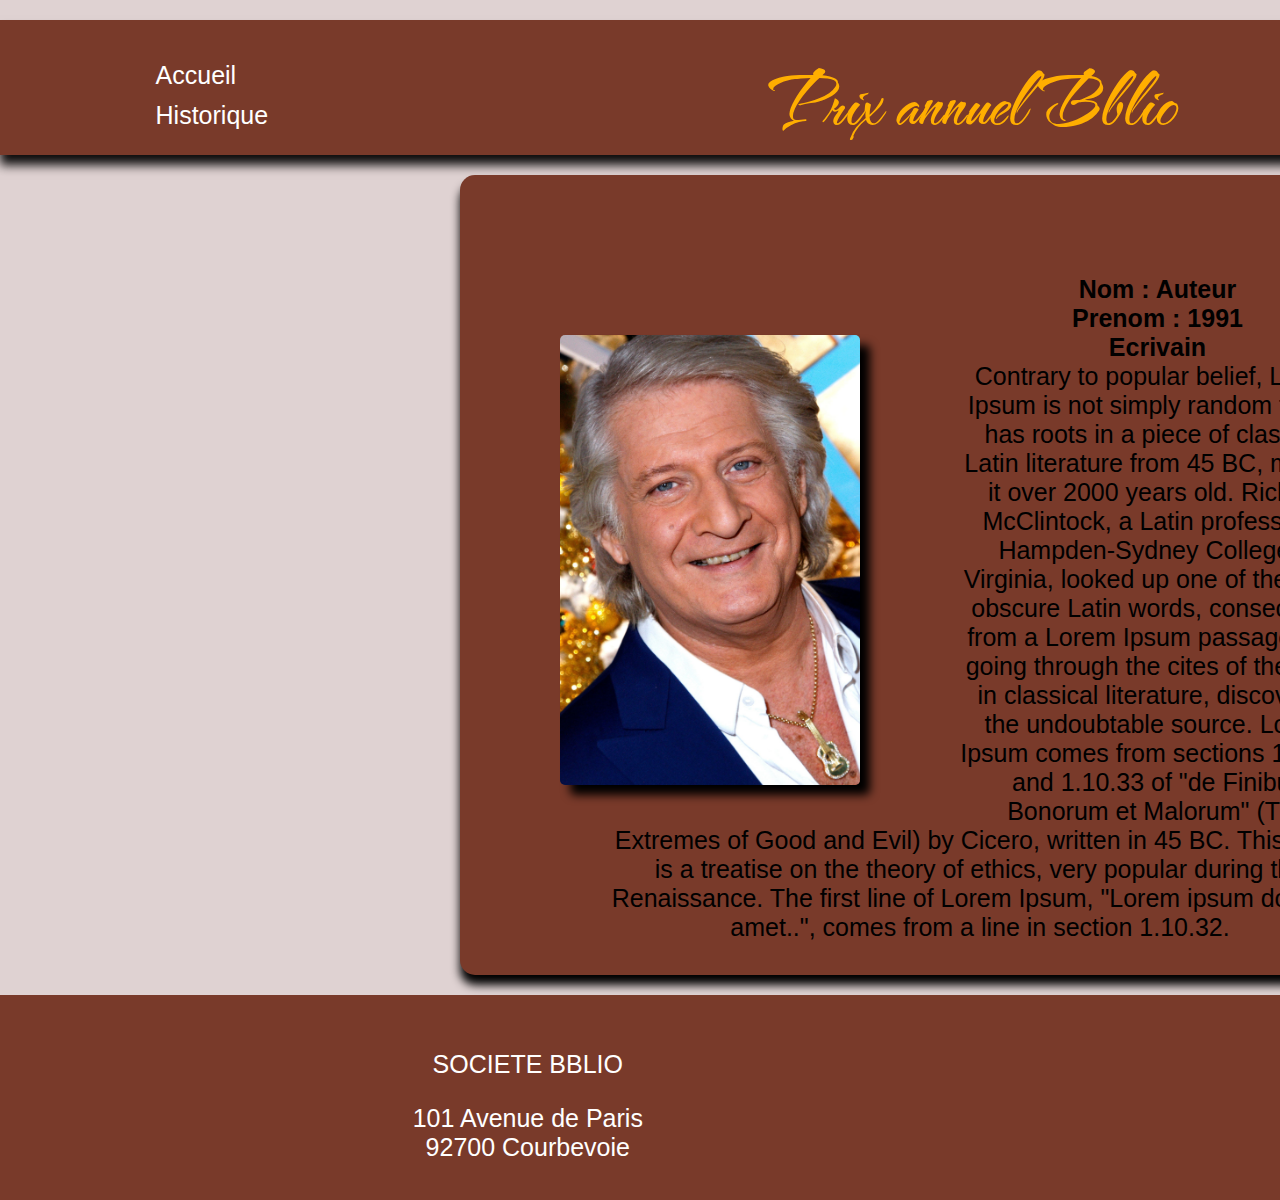
==== auteur.html @ b86e7440 "Add files via upload" ====
<!DOCTYPE HTML>
<html lang="fr">
    <head>
        <meta charset='utf-8'>
        <title>Bienvenue sur BBLIO</title>
        <link rel="stylesheet" type="text/css" href="style.css">
    </head>
    <body>
        <header>
            <div class="liens" >
                <ul class = "index">
                    <li><a href="index.html">Accueil</a></li>
                    <li><a href="historique.html">Historique</a></li>
                </ul>
            </div>
            <div>
                <a href="index.html"><h1>Prix annuel Bblio </h1></a>
            </div>
            <div class="login">
                <span><a href="auteur.html">Bienvenue, Auteur 1991</a></span>
            </div>
        </header>
        <article id="profilAuteur">
            <img src="images/patoche.jfif" alt="patoche">
            <ul id="descriptAuteur">
                <li><strong>Nom : Auteur</strong></li>
                <li><strong>Prenom : 1991</strong></li>
                <li><strong>Ecrivain</strong></li>
                <li>Contrary to popular belief, Lorem Ipsum is not simply random text. It has roots in a piece of classical Latin literature from 45 BC, making it over 2000 years old. Richard McClintock, a Latin professor at Hampden-Sydney College in Virginia, looked up one of the more obscure Latin words, consectetur, from a Lorem Ipsum passage, and going through the cites of the word in classical literature, discovered the undoubtable source. Lorem Ipsum comes from sections 1.10.32 and 1.10.33 of "de Finibus Bonorum et Malorum" (The Extremes of Good and Evil) by Cicero, written in 45 BC. This book is a treatise on the theory of ethics, very popular during the Renaissance. The first line of Lorem Ipsum, "Lorem ipsum dolor sit amet..", comes from a line in section 1.10.32.</li>
            </ul>
        </article>
        <footer>
            <div class="leftFoot">
                <ul>
                    <li class="titreList">SOCIETE BBLIO</li>
                    <li class="contenList">101 Avenue de Paris</li>
                    <li class="contenList">92700 Courbevoie</li>
                    
                </ul>
            </div>
            <div class="rightFoot">
                <ul>
                    <a href="vousEtes.html"><li class="titreList">NOUS REJOINDRE</li></a>
                    <a href="https://www.facebook.com/"><img class="icon" src="images/fb1.png" alt="fbLogo"></a>
                    <a href="https://www.instagram.com/?hl=fr"><img class="icon" src="images/insta1.png" alt="instaLogo"></a>
                    <a href="https://twitter.com/?lang=fr"><img class="icon" src="images/twitter1.png" alt="twitLogo"></a>
                    <a href="https://www.youtube.com/"><img class="icon" src="images/yt1.png" alt="ytLogo"></a>
                </ul>
            </div>
        </footer>
        <script src="jury.js"></script>
    </body>
</html>
---- style.css ----
/* Police d'ecriture import google fonts */
 @import url('https://fonts.googleapis.com/css2?family=The+Nautigal:wght@700&display=swap');

  /* Tout le corps */
*{
    margin: auto;
    font-family: 'arial', cursive;
    list-style-type: none;
}
html{
    width: 1920px;
}
/* //////////////////////////////////////////////////////LIENS HYPERTEXTES//////////// */
a{
    color:white;
    text-decoration:none;
    transition:0.3s;
}

a:hover{
    color:rgb(255, 174, 0);
    font-size:  120%;
    
}

a:hover h1{
    color:rgb(248, 247, 245);
    font-style:italic;
}


/*/////////////////////////////////////////////////////BODY////////////////////*/

body{
    width: 1920px;
    height: 1080px;
    background-color: rgb(223, 210, 210);
}
/* ///////////////////////////////////////////////////////PROPRIETES HEADER/////////////// */
header{
    width: 1920px;
    height: 130px;
    margin-top: 20px;
    padding-top: 5px;;
    background-color: rgb(121, 58, 42);
    color:white;
    text-align: center;
    box-shadow: rgb(14, 13, 13) 0px 10px 10px 0px;
    
    
}

.liens {
    width: 200px;
    height: 100px; 
    background-color: rgb(121, 58, 42);
    
    margin-left: 20px;
}

.index {
    list-style: none;
    margin-top: 10px;
    font-size: 25px;
    line-height: 40px;
    text-align: left;
}
/* /////////////////////////////////////////////TOUS LES H1////////////////////////////////////// */
h1 {
    background-color: rgb(121, 58, 42);
    color:rgb(255, 174, 0);
    width: 500px;
    height: 65px;
    text-align: center;
    padding-top: 25px;
    font-size: 85px;
    margin-right:400px;
    margin-left:400px;
    font-family: 'The Nautigal', cursive;
}

.login{
    width: 200px;
    height: 40px; 
    background-color: rgb(121, 58, 42);
    
    font-size: 30px;
}

header div {
    display: inline-block;
}
/* ///////////////////////////////////////PAGES ECRIVAIN [1-3]///////////////////*/
.auteurDetail{
    color:white;
    text-align: center;
    width: 1200px;
    height: 1000px;
    background-color: rgb(121, 58, 42);
    box-shadow: black 0px 10px 10px 0px;
}

.nomAuteur{
    font-size: 35px;
    background-color: rgb(121, 58, 42);
}

.imgEcriv{
    width: 300px;
    height: 300px;
    box-shadow: rgb(7, 7, 7) 10px 10px 10px 0px;
    border-radius: 5PX;
}

.descrEcriv{
    background-color: rgb(121, 58, 42);
    padding-top: 200px;
    width: 600px;
    height:600px;
    font-size: 26px;
    margin-left: 50px;

}

.presentation {
    width: 1800px;
    height: 450px;
    color: white;
    text-align: center;
    background-color: rgb(121, 58, 42);
    margin-top: 50px;
}
/* /////////////////////////////////////////////////////////TOUS LES H2///////////// */
h2{
    padding-top: 15px;;
    margin-top: 15px;
    width: 1000px;
    height: 50px;
    background-color: rgb(121, 58, 42);
    font-size: 30px;
}
/* ////////////////////////////////////////ID PAGE HISTORIQUE.HTML ------ HISTORIQUE DES GAGNANTS */
#hDg{
    width: 1920px;
    height: 700px;
    background-color: rgb(121, 58, 42);
    font-size: 30px;
    color: white;
    text-align: center;
    box-shadow: rgb(3, 3, 3) 0px 10px 10px 0px;
    border-radius: 5PX;
}
/* //////////////////////////////////////////////PAGE HISTORIQUE.html + PAGE VOUSETES.html//////////////////// */
.titreComp{
    text-align: center;
    color:white;
    width: 500px;
    height: 70px;
    padding-top: 120px;
}



.blocComp{
    display: inline-block;
    width: 1920px;
    height:320px;
    background-color: rgb(121, 58, 42);
    padding-top: 50px;
   
    


}
.blocComp section {
    width :450px;
    display: inline-block;
    /* margin-right: 100px; */
    line-height: 45px;;

   
}


/* ///////////////////////////////////////ID PAGE FormJury.html//////////////////////////////////////////////////////////// */
#linkBas{
    width:100%;
    height: 20px;
    background-color: rgb(121, 58, 42);
    text-align: center;
    margin-top: 30px;
}

#formJury{
    background-color: rgb(121, 58, 42);
    color:white;
    width: 1920px;
    height:800px;
    text-align: center;
    box-shadow: rgb(7, 7, 7) 0px 10px 10px 0px;
}

#blocForm{
    /* display: inline-block; */
    width: 1920px;
    height:100px;
    background-color: rgb(121, 58, 42);
    padding-top: 50px;
    
}
/* /////////////////////////////////////ID PAGE JURY.HTML ---- BLOC OEUVRES EN COMPETITION */
#oEc{
    width: 1920px;
    height: 3000px;
    background-color: rgb(121, 58, 42);
    font-size: 16px;
    text-align: center;
    color:white;
    box-shadow: black 0px 10px 10px 0px;
    margin-top: 20px;
}


ul input {
    width: 30px;
    margin-left: 20px;
    /* float:right ; */
}

/* ////////////////////////PAGE jury.html BLOC RESULTAT DES VOTES////////////////////////////////////////////// */

#repVote{
    background-color: rgb(121, 58, 42);
    width: 1700px;
    height:500px;
    
}

.repVoteBis li{
    margin-top: 30px;
   
}

/* /////////////////////////////SOUS BLOCS RESULTATS DES VOTES/////////////////////////////////////// */
.repVoteBis{
    background-color: rgb(121, 58, 42);
    width: 320px;
    height:200px;
    display: inline-block;
    margin:50px;
}

.blocHisto{
    background-color: rgb(121, 58, 42);   
}



.categories{
    list-style-type: none;
    background-color: rgb(121, 58, 42);
    width: 400px;
    height: 300px;
    display:block;
    font-style: italic;
    box-shadow: rgb(7, 7, 7) 10px 10px 10px 0px;
    border-radius: 15px;
}

.categories1{
    list-style-type: none;
    background-color: rgb(121, 58, 42);
    width: 400px;
    height: 300px;
    display:block;
    font-style: italic;
   
}

.listJury{
    list-style-type: none; 
    text-align: left;
}

.dates{
    background-color:rgb(121, 58, 42);
    width: 360px;
    height: 50px;
    margin-left: 60px;

   
}
/* //////////////////////pageLog.html//////////////////////////////////////////////////////////// */

/* ///////////////////BLOC LOGIN PAGE pageLog.html//////////////////////////////////////////// */
.loginBloc {
    margin-top: 30px;
    margin-bottom: 30px;
    padding-top: 130px;
    background-color:rgb(121, 58, 42);
    width: 800px;
    height: 400px;
    text-align: center;
    color:cornsilk;
    box-shadow: rgb(7, 7, 7) 0px 10px 10px 0px;
    border-radius: 15px;
}

#formLog {
    width: 800px;
    height: 25px;
    background-color:rgb(121, 58, 42);
}

#zoneAlert{
    width: 800px;
    height:30px;
    background-color: rgb(121, 58, 42);
}

#zoneMail {
    width:180px;
    height: 30px;
    margin-left: 160px;
    background-color: rgb(121, 58, 42);
    font-style: italic;
    font-size: 13px;
}

#zoneMdp {
    width:180px;
    height: 30px;
    background-color: rgb(121, 58, 42);
    font-style: italic;
    font-size: 13px;
}

#mail {
    font-style: italic;
}

#txt {
    font-style: italic;
}

/* //////////////////////////FIN pageLog.html///////////////////////////////////////////////////// */

/* //////////////////////////////////////////PAGE AUTEUR////////////////////////////////////////////////// */
#profilAuteur
{
    background-color: rgb(121, 58, 42);;
    box-shadow: black 0px 10px 10px 0px;
    border-radius: 15px;
    margin-top: 20px;
    width:1000px;
    height:800px;
    text-align: center;
}

#profilAuteur img
{
    margin-top: 160px;
    margin-left: 100px;
    margin-right: 100px;
    margin-bottom: 20px;
    width:300px;
    height: 450px;
    border-radius: 5px;
    /* display: inline-block; */
    float: left;
    box-shadow: black 10px 10px 10px 0px;

}

#descriptAuteur{
    width: 750px;
    font-size: 25px;
    justify-content: justify;
    padding-top: 100px;
    
}

/* ///////////////////////////////////////INDEX/////////////////////////////////////////////////////// */
.presentation{
    box-shadow: rgb(7, 7, 7) 0px 10px 10px 0px;
}


.tPresentation {
    margin-top: 15px;
    width: 1000px;
    height: 50px;
    background-color: rgb(121, 58, 42);
    font-style: italic;
}

.histoBref {
    margin-top: 50px;;
    background-color: rgb(121, 58, 42);
    width: 1000px;
    height: 200px;
}

.histoBref div , img , p {
    width:200px;
    height: 200px;
    display: inline-block;
    border-radius: 5px;
}

.histoBref img{
    box-shadow: rgb(7, 7, 7) 10px 10px 10px 0px;   
}

.histoBref p {
    width: 200px;
    font-size: 23px;
    margin-left: 45px;
    margin-right: 20px;
    text-align: right;
}

.imgCom {
    background-image:url('images/livres.webp');
    width: 200px;
    height: 200px;
    font-size: 22px;
    box-shadow: rgb(7, 7, 7) 10px 10px 10px 0px;
    border-radius: 5PX;
}



.txtCom {
    width: 200px;
    height: 50px;
    background-color: rgb(56, 56, 56, 0.8) ;
    padding-top: 10px;
    float: left;
    border-radius: 5px 5px 0px 0px;
    
    
}

.blocRegl{
    
    width: 1800px;
    text-align: center;
    box-shadow: rgb(7, 7, 7) 0px 10px 10px 0px;
}

.reglement{
    background-color: rgb(121, 58, 42);
    text-align: center;
    width: 1800px;
    height:270px;
    color: white;
    margin: auto;
}

.reglement p{
    background-color: rgb(121, 58, 42);
    width: 1500px;
    height:170px;
    margin-top: 20px;
    padding-right: 50px;
    padding-left: 50px;
    font-size: 18px;
}

.extraitReseau {
    width: 1500px;
    height: 700px;
    color: white;
    text-align: center;
    background-color: rgb(121, 58, 42);
    margin-top: 20px;
    box-shadow: rgb(7, 7, 7) 0px 10px 10px 0px;
}

#publi1 {
    float: left;
    width: 500px;
    margin-left: 150px;
    box-shadow: rgb(7, 7, 7) 10px 10px 10px 0px;
}

#publi2 {
    float: right;
    width: 500px;
    margin-right: 150px;
    box-shadow: rgb(7, 7, 7) 10px 10px 10px 0px;

}

#instaG {
    width: 500px;
    height:700px;
}

#fbG {
    width: 500px;
    height: 700px;
}
/* /////////////////////////////FIN INDEX/////////////////////////////////////////////// */


/* /////////////////////////////////////////////////FOOTER//////////////////////////////////////////// */
footer {
    width: 1920px;
    height: 170px;
    margin-top: 20px;
    padding-top: 35px;;
    background-color: rgb(121, 58, 42);
    color:white;
    text-align: center;
}

footer div {
    width: 500px;
    height: 130px;
    background-color: rgb(121, 58, 42);
    display: inline-block;
    list-style: none;

}

.leftFoot {
   margin:auto;
    color: white;
    margin-top: 20px;

}

.titreList {
    font-size: 25px;
    list-style: none;
    margin-bottom: 25px;
}

.contenList {
    font-size: 25px;
    list-style: none;
}

.rightFoot{
    display: inline-block;
    margin-left:400px;
    margin-top: 10px;
}

.icon {
    width: 50px;
    height: 50px;
}
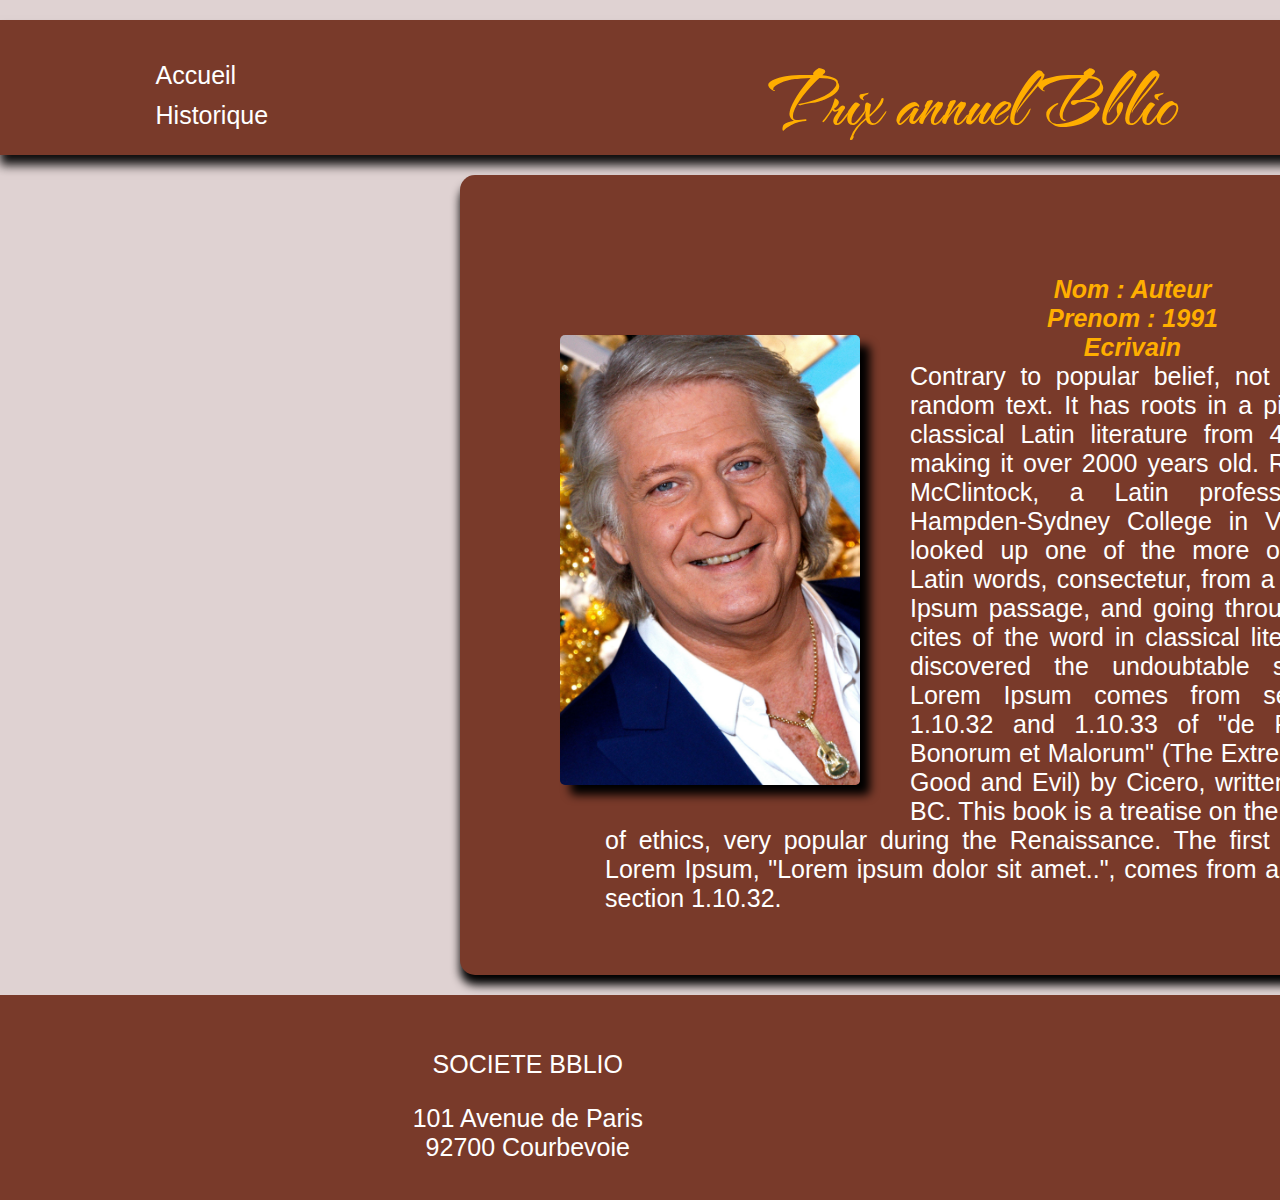
==== commit d50206ff: "v2" ====
--- a/auteur.html
+++ b/auteur.html
@@ -23,10 +23,10 @@
         <article id="profilAuteur">
             <img src="images/patoche.jfif" alt="patoche">
             <ul id="descriptAuteur">
-                <li><strong>Nom : Auteur</strong></li>
-                <li><strong>Prenom : 1991</strong></li>
-                <li><strong>Ecrivain</strong></li>
-                <li>Contrary to popular belief, Lorem Ipsum is not simply random text. It has roots in a piece of classical Latin literature from 45 BC, making it over 2000 years old. Richard McClintock, a Latin professor at Hampden-Sydney College in Virginia, looked up one of the more obscure Latin words, consectetur, from a Lorem Ipsum passage, and going through the cites of the word in classical literature, discovered the undoubtable source. Lorem Ipsum comes from sections 1.10.32 and 1.10.33 of "de Finibus Bonorum et Malorum" (The Extremes of Good and Evil) by Cicero, written in 45 BC. This book is a treatise on the theory of ethics, very popular during the Renaissance. The first line of Lorem Ipsum, "Lorem ipsum dolor sit amet..", comes from a line in section 1.10.32.</li>
+                <li class="titreProfil"><strong>Nom : Auteur</strong></li>
+                <li class="titreProfil"><strong>Prenom : 1991</strong></li>
+                <li class="titreProfil"><strong>Ecrivain</strong></li>
+                <li>Contrary to popular belief, not simply random text. It has roots in a piece of classical Latin literature from 45 BC, making it over 2000 years old. Richard McClintock, a Latin professor at Hampden-Sydney College in Virginia, looked up one of the more obscure Latin words, consectetur, from a Lorem Ipsum passage, and going through the cites of the word in classical literature, discovered the undoubtable source. Lorem Ipsum comes from sections 1.10.32 and 1.10.33 of "de Finibus Bonorum et Malorum" (The Extremes of Good and Evil) by Cicero, written in 45 BC. This book is a treatise on the theory of ethics, very popular during the Renaissance. The first line of Lorem Ipsum, "Lorem ipsum dolor sit amet..", comes from a line in section 1.10.32.</li>
             </ul>
         </article>
         <footer>
--- a/style.css
+++ b/style.css
@@ -1,558 +1,558 @@
-
 /* Police d'ecriture import google fonts */
- @import url('https://fonts.googleapis.com/css2?family=The+Nautigal:wght@700&display=swap');
-
-  /* Tout le corps */
+@import url('https://fonts.googleapis.com/css2?family=The+Nautigal:wght@700&display=swap');
+
+/* Tout le corps */
 *{
-    margin: auto;
-    font-family: 'arial', cursive;
-    list-style-type: none;
+  margin: auto;
+  font-family: 'arial', cursive;
+  list-style-type: none;
 }
 html{
-    width: 1920px;
+  width: 1920px;
 }
 /* //////////////////////////////////////////////////////LIENS HYPERTEXTES//////////// */
 a{
-    color:white;
-    text-decoration:none;
-    transition:0.3s;
+  color:white;
+  text-decoration:none;
+  transition:0.3s;
 }
 
 a:hover{
-    color:rgb(255, 174, 0);
-    font-size:  120%;
-    
+  color:rgb(255, 174, 0);
+  font-size:  120%;
+  
 }
 
 a:hover h1{
-    color:rgb(248, 247, 245);
-    font-style:italic;
+  color:rgb(248, 247, 245);
+  font-style:italic;
 }
 
 
 /*/////////////////////////////////////////////////////BODY////////////////////*/
 
 body{
-    width: 1920px;
-    height: 1080px;
-    background-color: rgb(223, 210, 210);
+  width: 1920px;
+  height: 1080px;
+  background-color: rgb(223, 210, 210);
 }
 /* ///////////////////////////////////////////////////////PROPRIETES HEADER/////////////// */
 header{
-    width: 1920px;
-    height: 130px;
-    margin-top: 20px;
-    padding-top: 5px;;
-    background-color: rgb(121, 58, 42);
-    color:white;
-    text-align: center;
-    box-shadow: rgb(14, 13, 13) 0px 10px 10px 0px;
-    
-    
+  width: 1920px;
+  height: 130px;
+  margin-top: 20px;
+  padding-top: 5px;;
+  background-color: rgb(121, 58, 42);
+  color:white;
+  text-align: center;
+  box-shadow: rgb(14, 13, 13) 0px 10px 10px 0px;
+  
+  
 }
 
 .liens {
-    width: 200px;
-    height: 100px; 
-    background-color: rgb(121, 58, 42);
-    
-    margin-left: 20px;
+  width: 200px;
+  height: 100px; 
+  background-color: rgb(121, 58, 42);
+  
+  margin-left: 20px;
 }
 
 .index {
-    list-style: none;
-    margin-top: 10px;
-    font-size: 25px;
-    line-height: 40px;
-    text-align: left;
+  list-style: none;
+  margin-top: 10px;
+  font-size: 25px;
+  line-height: 40px;
+  text-align: left;
 }
 /* /////////////////////////////////////////////TOUS LES H1////////////////////////////////////// */
 h1 {
-    background-color: rgb(121, 58, 42);
-    color:rgb(255, 174, 0);
-    width: 500px;
-    height: 65px;
-    text-align: center;
-    padding-top: 25px;
-    font-size: 85px;
-    margin-right:400px;
-    margin-left:400px;
-    font-family: 'The Nautigal', cursive;
+  background-color: rgb(121, 58, 42);
+  color:rgb(255, 174, 0);
+  width: 500px;
+  height: 65px;
+  text-align: center;
+  padding-top: 25px;
+  font-size: 85px;
+  margin-right:400px;
+  margin-left:400px;
+  font-family: 'The Nautigal', cursive;
 }
 
 .login{
-    width: 200px;
-    height: 40px; 
-    background-color: rgb(121, 58, 42);
-    
-    font-size: 30px;
+  width: 200px;
+  height: 40px; 
+  background-color: rgb(121, 58, 42);
+  
+  font-size: 30px;
 }
 
 header div {
-    display: inline-block;
+  display: inline-block;
 }
 /* ///////////////////////////////////////PAGES ECRIVAIN [1-3]///////////////////*/
 .auteurDetail{
-    color:white;
-    text-align: center;
-    width: 1200px;
-    height: 1000px;
-    background-color: rgb(121, 58, 42);
-    box-shadow: black 0px 10px 10px 0px;
+  color:white;
+  text-align: center;
+  width: 1200px;
+  height: 1000px;
+  background-color: rgb(121, 58, 42);
+  box-shadow: black 0px 10px 10px 0px;
 }
 
 .nomAuteur{
-    font-size: 35px;
-    background-color: rgb(121, 58, 42);
+  font-size: 35px;
+  background-color: rgb(121, 58, 42);
 }
 
 .imgEcriv{
-    width: 300px;
-    height: 300px;
-    box-shadow: rgb(7, 7, 7) 10px 10px 10px 0px;
-    border-radius: 5PX;
+  width: 300px;
+  height: 300px;
+  box-shadow: rgb(7, 7, 7) 10px 10px 10px 0px;
+  border-radius: 5PX;
 }
 
 .descrEcriv{
-    background-color: rgb(121, 58, 42);
-    padding-top: 200px;
-    width: 600px;
-    height:600px;
-    font-size: 26px;
-    margin-left: 50px;
+  background-color: rgb(121, 58, 42);
+  padding-top: 200px;
+  width: 600px;
+  height:600px;
+  font-size: 26px;
+  margin-left: 50px;
 
 }
 
 .presentation {
-    width: 1800px;
-    height: 450px;
-    color: white;
-    text-align: center;
-    background-color: rgb(121, 58, 42);
-    margin-top: 50px;
+  width: 1800px;
+  height: 450px;
+  color: white;
+  text-align: center;
+  background-color: rgb(121, 58, 42);
+  margin-top: 50px;
 }
 /* /////////////////////////////////////////////////////////TOUS LES H2///////////// */
 h2{
-    padding-top: 15px;;
-    margin-top: 15px;
-    width: 1000px;
-    height: 50px;
-    background-color: rgb(121, 58, 42);
-    font-size: 30px;
+  padding-top: 15px;;
+  margin-top: 15px;
+  width: 1000px;
+  height: 50px;
+  background-color: rgb(121, 58, 42);
+  font-size: 30px;
 }
 /* ////////////////////////////////////////ID PAGE HISTORIQUE.HTML ------ HISTORIQUE DES GAGNANTS */
 #hDg{
-    width: 1920px;
-    height: 700px;
-    background-color: rgb(121, 58, 42);
-    font-size: 30px;
-    color: white;
-    text-align: center;
-    box-shadow: rgb(3, 3, 3) 0px 10px 10px 0px;
-    border-radius: 5PX;
+  width: 1920px;
+  height: 700px;
+  background-color: rgb(121, 58, 42);
+  font-size: 30px;
+  color: white;
+  text-align: center;
+  box-shadow: rgb(3, 3, 3) 0px 10px 10px 0px;
+  border-radius: 5PX;
 }
 /* //////////////////////////////////////////////PAGE HISTORIQUE.html + PAGE VOUSETES.html//////////////////// */
 .titreComp{
-    text-align: center;
-    color:white;
-    width: 500px;
-    height: 70px;
-    padding-top: 120px;
+  text-align: center;
+  color:white;
+  width: 500px;
+  height: 70px;
+  padding-top: 120px;
 }
 
 
 
 .blocComp{
-    display: inline-block;
-    width: 1920px;
-    height:320px;
-    background-color: rgb(121, 58, 42);
-    padding-top: 50px;
-   
-    
+  display: inline-block;
+  width: 1920px;
+  height:320px;
+  background-color: rgb(121, 58, 42);
+  padding-top: 50px;
+ 
+  
 
 
 }
 .blocComp section {
-    width :450px;
-    display: inline-block;
-    /* margin-right: 100px; */
-    line-height: 45px;;
-
-   
+  width :450px;
+  display: inline-block;
+  /* margin-right: 100px; */
+  line-height: 45px;;
+
+ 
 }
 
 
 /* ///////////////////////////////////////ID PAGE FormJury.html//////////////////////////////////////////////////////////// */
 #linkBas{
-    width:100%;
-    height: 20px;
-    background-color: rgb(121, 58, 42);
-    text-align: center;
-    margin-top: 30px;
+  width:100%;
+  height: 20px;
+  background-color: rgb(121, 58, 42);
+  text-align: center;
+  margin-top: 30px;
 }
 
 #formJury{
-    background-color: rgb(121, 58, 42);
-    color:white;
-    width: 1920px;
-    height:800px;
-    text-align: center;
-    box-shadow: rgb(7, 7, 7) 0px 10px 10px 0px;
+  background-color: rgb(121, 58, 42);
+  color:white;
+  width: 1920px;
+  height:800px;
+  text-align: center;
+  box-shadow: rgb(7, 7, 7) 0px 10px 10px 0px;
 }
 
 #blocForm{
-    /* display: inline-block; */
-    width: 1920px;
-    height:100px;
-    background-color: rgb(121, 58, 42);
-    padding-top: 50px;
-    
+  /* display: inline-block; */
+  width: 1920px;
+  height:100px;
+  background-color: rgb(121, 58, 42);
+  padding-top: 50px;
+  
 }
 /* /////////////////////////////////////ID PAGE JURY.HTML ---- BLOC OEUVRES EN COMPETITION */
 #oEc{
-    width: 1920px;
-    height: 3000px;
-    background-color: rgb(121, 58, 42);
-    font-size: 16px;
-    text-align: center;
-    color:white;
-    box-shadow: black 0px 10px 10px 0px;
-    margin-top: 20px;
+  width: 1920px;
+  height: 3000px;
+  background-color: rgb(121, 58, 42);
+  font-size: 16px;
+  text-align: center;
+  color:white;
+  box-shadow: black 0px 10px 10px 0px;
+  margin-top: 20px;
 }
 
 
 ul input {
-    width: 30px;
-    margin-left: 20px;
-    /* float:right ; */
+  width: 30px;
+  margin-left: 20px;
+  /* float:right ; */
 }
 
 /* ////////////////////////PAGE jury.html BLOC RESULTAT DES VOTES////////////////////////////////////////////// */
 
 #repVote{
-    background-color: rgb(121, 58, 42);
-    width: 1700px;
-    height:500px;
-    
+  background-color: rgb(121, 58, 42);
+  width: 1700px;
+  height:500px;
+  
 }
 
 .repVoteBis li{
-    margin-top: 30px;
-   
+  margin-top: 30px;
+ 
 }
 
 /* /////////////////////////////SOUS BLOCS RESULTATS DES VOTES/////////////////////////////////////// */
 .repVoteBis{
-    background-color: rgb(121, 58, 42);
-    width: 320px;
-    height:200px;
-    display: inline-block;
-    margin:50px;
+  background-color: rgb(121, 58, 42);
+  width: 320px;
+  height:200px;
+  display: inline-block;
+  margin:50px;
 }
 
 .blocHisto{
-    background-color: rgb(121, 58, 42);   
+  background-color: rgb(121, 58, 42);   
 }
 
 
 
 .categories{
-    list-style-type: none;
-    background-color: rgb(121, 58, 42);
-    width: 400px;
-    height: 300px;
-    display:block;
-    font-style: italic;
-    box-shadow: rgb(7, 7, 7) 10px 10px 10px 0px;
-    border-radius: 15px;
+  list-style-type: none;
+  background-color: rgb(121, 58, 42);
+  width: 400px;
+  height: 300px;
+  display:block;
+  font-style: italic;
+  box-shadow: rgb(7, 7, 7) 10px 10px 10px 0px;
+  border-radius: 15px;
 }
 
 .categories1{
-    list-style-type: none;
-    background-color: rgb(121, 58, 42);
-    width: 400px;
-    height: 300px;
-    display:block;
-    font-style: italic;
-   
+  list-style-type: none;
+  background-color: rgb(121, 58, 42);
+  width: 400px;
+  height: 300px;
+  display:block;
+  font-style: italic;
+ 
 }
 
 .listJury{
-    list-style-type: none; 
-    text-align: left;
+  list-style-type: none; 
+  text-align: left;
 }
 
 .dates{
-    background-color:rgb(121, 58, 42);
-    width: 360px;
-    height: 50px;
-    margin-left: 60px;
-
-   
+  background-color:rgb(121, 58, 42);
+  width: 360px;
+  height: 50px;
+  margin-left: 60px;
+
+ 
 }
 /* //////////////////////pageLog.html//////////////////////////////////////////////////////////// */
 
 /* ///////////////////BLOC LOGIN PAGE pageLog.html//////////////////////////////////////////// */
 .loginBloc {
-    margin-top: 30px;
-    margin-bottom: 30px;
-    padding-top: 130px;
-    background-color:rgb(121, 58, 42);
-    width: 800px;
-    height: 400px;
-    text-align: center;
-    color:cornsilk;
-    box-shadow: rgb(7, 7, 7) 0px 10px 10px 0px;
-    border-radius: 15px;
+  margin-top: 30px;
+  margin-bottom: 30px;
+  padding-top: 130px;
+  background-color:rgb(121, 58, 42);
+  width: 800px;
+  height: 400px;
+  text-align: center;
+  color:cornsilk;
+  box-shadow: rgb(7, 7, 7) 0px 10px 10px 0px;
+  border-radius: 15px;
 }
 
 #formLog {
-    width: 800px;
-    height: 25px;
-    background-color:rgb(121, 58, 42);
+  width: 800px;
+  height: 25px;
+  background-color:rgb(121, 58, 42);
 }
 
 #zoneAlert{
-    width: 800px;
-    height:30px;
-    background-color: rgb(121, 58, 42);
+  width: 800px;
+  height:30px;
+  background-color: rgb(121, 58, 42);
 }
 
 #zoneMail {
-    width:180px;
-    height: 30px;
-    margin-left: 160px;
-    background-color: rgb(121, 58, 42);
-    font-style: italic;
-    font-size: 13px;
+  width:180px;
+  height: 30px;
+  margin-left: 160px;
+  background-color: rgb(121, 58, 42);
+  font-style: italic;
+  font-size: 13px;
 }
 
 #zoneMdp {
-    width:180px;
-    height: 30px;
-    background-color: rgb(121, 58, 42);
-    font-style: italic;
-    font-size: 13px;
+  width:180px;
+  height: 30px;
+  background-color: rgb(121, 58, 42);
+  font-style: italic;
+  font-size: 13px;
 }
 
 #mail {
-    font-style: italic;
+  font-style: italic;
 }
 
 #txt {
-    font-style: italic;
+  font-style: italic;
 }
 
 /* //////////////////////////FIN pageLog.html///////////////////////////////////////////////////// */
 
 /* //////////////////////////////////////////PAGE AUTEUR////////////////////////////////////////////////// */
-#profilAuteur
-{
-    background-color: rgb(121, 58, 42);;
-    box-shadow: black 0px 10px 10px 0px;
-    border-radius: 15px;
-    margin-top: 20px;
-    width:1000px;
-    height:800px;
-    text-align: center;
-}
-
+#profilAuteur {
+  background-color: rgb(121, 58, 42);;
+  box-shadow: black 0px 10px 10px 0px;
+  border-radius: 15px;
+  margin-top: 20px;
+  width:1000px;
+  height:800px;
+}
+
+.titreProfil {
+  text-align: center;
+  color: rgb(255, 174, 0);
+  font-style:italic;
+}
 #profilAuteur img
 {
-    margin-top: 160px;
-    margin-left: 100px;
-    margin-right: 100px;
-    margin-bottom: 20px;
-    width:300px;
-    height: 450px;
-    border-radius: 5px;
-    /* display: inline-block; */
-    float: left;
-    box-shadow: black 10px 10px 10px 0px;
+  margin-top: 160px;
+  margin-left: 100px;
+  margin-right: 50px;
+  margin-bottom: 20px;
+  width:300px;
+  height: 450px;
+  border-radius: 5px;
+  /* display: inline-block; */
+  float: left;
+  box-shadow: black 10px 10px 10px 0px;
 
 }
 
 #descriptAuteur{
-    width: 750px;
-    font-size: 25px;
-    justify-content: justify;
-    padding-top: 100px;
-    
+  width: 750px;
+  font-size: 25px;
+  text-align: justify;
+  padding-top: 100px;
+  color:white;
 }
 
 /* ///////////////////////////////////////INDEX/////////////////////////////////////////////////////// */
 .presentation{
-    box-shadow: rgb(7, 7, 7) 0px 10px 10px 0px;
+  box-shadow: rgb(7, 7, 7) 0px 10px 10px 0px;
 }
 
 
 .tPresentation {
-    margin-top: 15px;
-    width: 1000px;
-    height: 50px;
-    background-color: rgb(121, 58, 42);
-    font-style: italic;
+  margin-top: 15px;
+  width: 1000px;
+  height: 50px;
+  background-color: rgb(121, 58, 42);
+  font-style: italic;
 }
 
 .histoBref {
-    margin-top: 50px;;
-    background-color: rgb(121, 58, 42);
-    width: 1000px;
-    height: 200px;
+  margin-top: 50px;;
+  background-color: rgb(121, 58, 42);
+  width: 1000px;
+  height: 200px;
 }
 
 .histoBref div , img , p {
-    width:200px;
-    height: 200px;
-    display: inline-block;
-    border-radius: 5px;
+  width:200px;
+  height: 200px;
+  display: inline-block;
+  border-radius: 5px;
 }
 
 .histoBref img{
-    box-shadow: rgb(7, 7, 7) 10px 10px 10px 0px;   
+  box-shadow: rgb(7, 7, 7) 10px 10px 10px 0px;   
 }
 
 .histoBref p {
-    width: 200px;
-    font-size: 23px;
-    margin-left: 45px;
-    margin-right: 20px;
-    text-align: right;
+  width: 200px;
+  font-size: 23px;
+  margin-left: 45px;
+  margin-right: 20px;
+  text-align: right;
 }
 
 .imgCom {
-    background-image:url('images/livres.webp');
-    width: 200px;
-    height: 200px;
-    font-size: 22px;
-    box-shadow: rgb(7, 7, 7) 10px 10px 10px 0px;
-    border-radius: 5PX;
+  background-image:url('images/livres.webp');
+  width: 200px;
+  height: 200px;
+  font-size: 22px;
+  box-shadow: rgb(7, 7, 7) 10px 10px 10px 0px;
+  border-radius: 5PX;
 }
 
 
 
 .txtCom {
-    width: 200px;
-    height: 50px;
-    background-color: rgb(56, 56, 56, 0.8) ;
-    padding-top: 10px;
-    float: left;
-    border-radius: 5px 5px 0px 0px;
-    
-    
+  width: 200px;
+  height: 50px;
+  background-color: rgb(56, 56, 56, 0.8) ;
+  padding-top: 10px;
+  float: left;
+  border-radius: 5px 5px 0px 0px;
+  
+  
 }
 
 .blocRegl{
-    
-    width: 1800px;
-    text-align: center;
-    box-shadow: rgb(7, 7, 7) 0px 10px 10px 0px;
+  
+  width: 1800px;
+  text-align: center;
+  box-shadow: rgb(7, 7, 7) 0px 10px 10px 0px;
 }
 
 .reglement{
-    background-color: rgb(121, 58, 42);
-    text-align: center;
-    width: 1800px;
-    height:270px;
-    color: white;
-    margin: auto;
+  background-color: rgb(121, 58, 42);
+  text-align: center;
+  width: 1800px;
+  height:270px;
+  color: white;
+  margin: auto;
 }
 
 .reglement p{
-    background-color: rgb(121, 58, 42);
-    width: 1500px;
-    height:170px;
-    margin-top: 20px;
-    padding-right: 50px;
-    padding-left: 50px;
-    font-size: 18px;
+  background-color: rgb(121, 58, 42);
+  width: 1500px;
+  height:170px;
+  margin-top: 20px;
+  padding-right: 50px;
+  padding-left: 50px;
+  font-size: 18px;
 }
 
 .extraitReseau {
-    width: 1500px;
-    height: 700px;
-    color: white;
-    text-align: center;
-    background-color: rgb(121, 58, 42);
-    margin-top: 20px;
-    box-shadow: rgb(7, 7, 7) 0px 10px 10px 0px;
+  width: 1500px;
+  height: 700px;
+  color: white;
+  text-align: center;
+  background-color: rgb(121, 58, 42);
+  margin-top: 20px;
+  box-shadow: rgb(7, 7, 7) 0px 10px 10px 0px;
 }
 
 #publi1 {
-    float: left;
-    width: 500px;
-    margin-left: 150px;
-    box-shadow: rgb(7, 7, 7) 10px 10px 10px 0px;
+  float: left;
+  width: 500px;
+  margin-left: 150px;
+  box-shadow: rgb(7, 7, 7) 10px 10px 10px 0px;
 }
 
 #publi2 {
-    float: right;
-    width: 500px;
-    margin-right: 150px;
-    box-shadow: rgb(7, 7, 7) 10px 10px 10px 0px;
+  float: right;
+  width: 500px;
+  margin-right: 150px;
+  box-shadow: rgb(7, 7, 7) 10px 10px 10px 0px;
 
 }
 
 #instaG {
-    width: 500px;
-    height:700px;
+  width: 500px;
+  height:700px;
 }
 
 #fbG {
-    width: 500px;
-    height: 700px;
+  width: 500px;
+  height: 700px;
 }
 /* /////////////////////////////FIN INDEX/////////////////////////////////////////////// */
 
 
 /* /////////////////////////////////////////////////FOOTER//////////////////////////////////////////// */
 footer {
-    width: 1920px;
-    height: 170px;
-    margin-top: 20px;
-    padding-top: 35px;;
-    background-color: rgb(121, 58, 42);
-    color:white;
-    text-align: center;
+  width: 1920px;
+  height: 170px;
+  margin-top: 20px;
+  padding-top: 35px;;
+  background-color: rgb(121, 58, 42);
+  color:white;
+  text-align: center;
 }
 
 footer div {
-    width: 500px;
-    height: 130px;
-    background-color: rgb(121, 58, 42);
-    display: inline-block;
-    list-style: none;
+  width: 500px;
+  height: 130px;
+  background-color: rgb(121, 58, 42);
+  display: inline-block;
+  list-style: none;
 
 }
 
 .leftFoot {
-   margin:auto;
-    color: white;
-    margin-top: 20px;
+ margin:auto;
+  color: white;
+  margin-top: 20px;
 
 }
 
 .titreList {
-    font-size: 25px;
-    list-style: none;
-    margin-bottom: 25px;
+  font-size: 25px;
+  list-style: none;
+  margin-bottom: 25px;
 }
 
 .contenList {
-    font-size: 25px;
-    list-style: none;
+  font-size: 25px;
+  list-style: none;
 }
 
 .rightFoot{
-    display: inline-block;
-    margin-left:400px;
-    margin-top: 10px;
+  display: inline-block;
+  margin-left:400px;
+  margin-top: 10px;
 }
 
 .icon {
-    width: 50px;
-    height: 50px;
-}
-
-
+  width: 50px;
+  height: 50px;
+}
